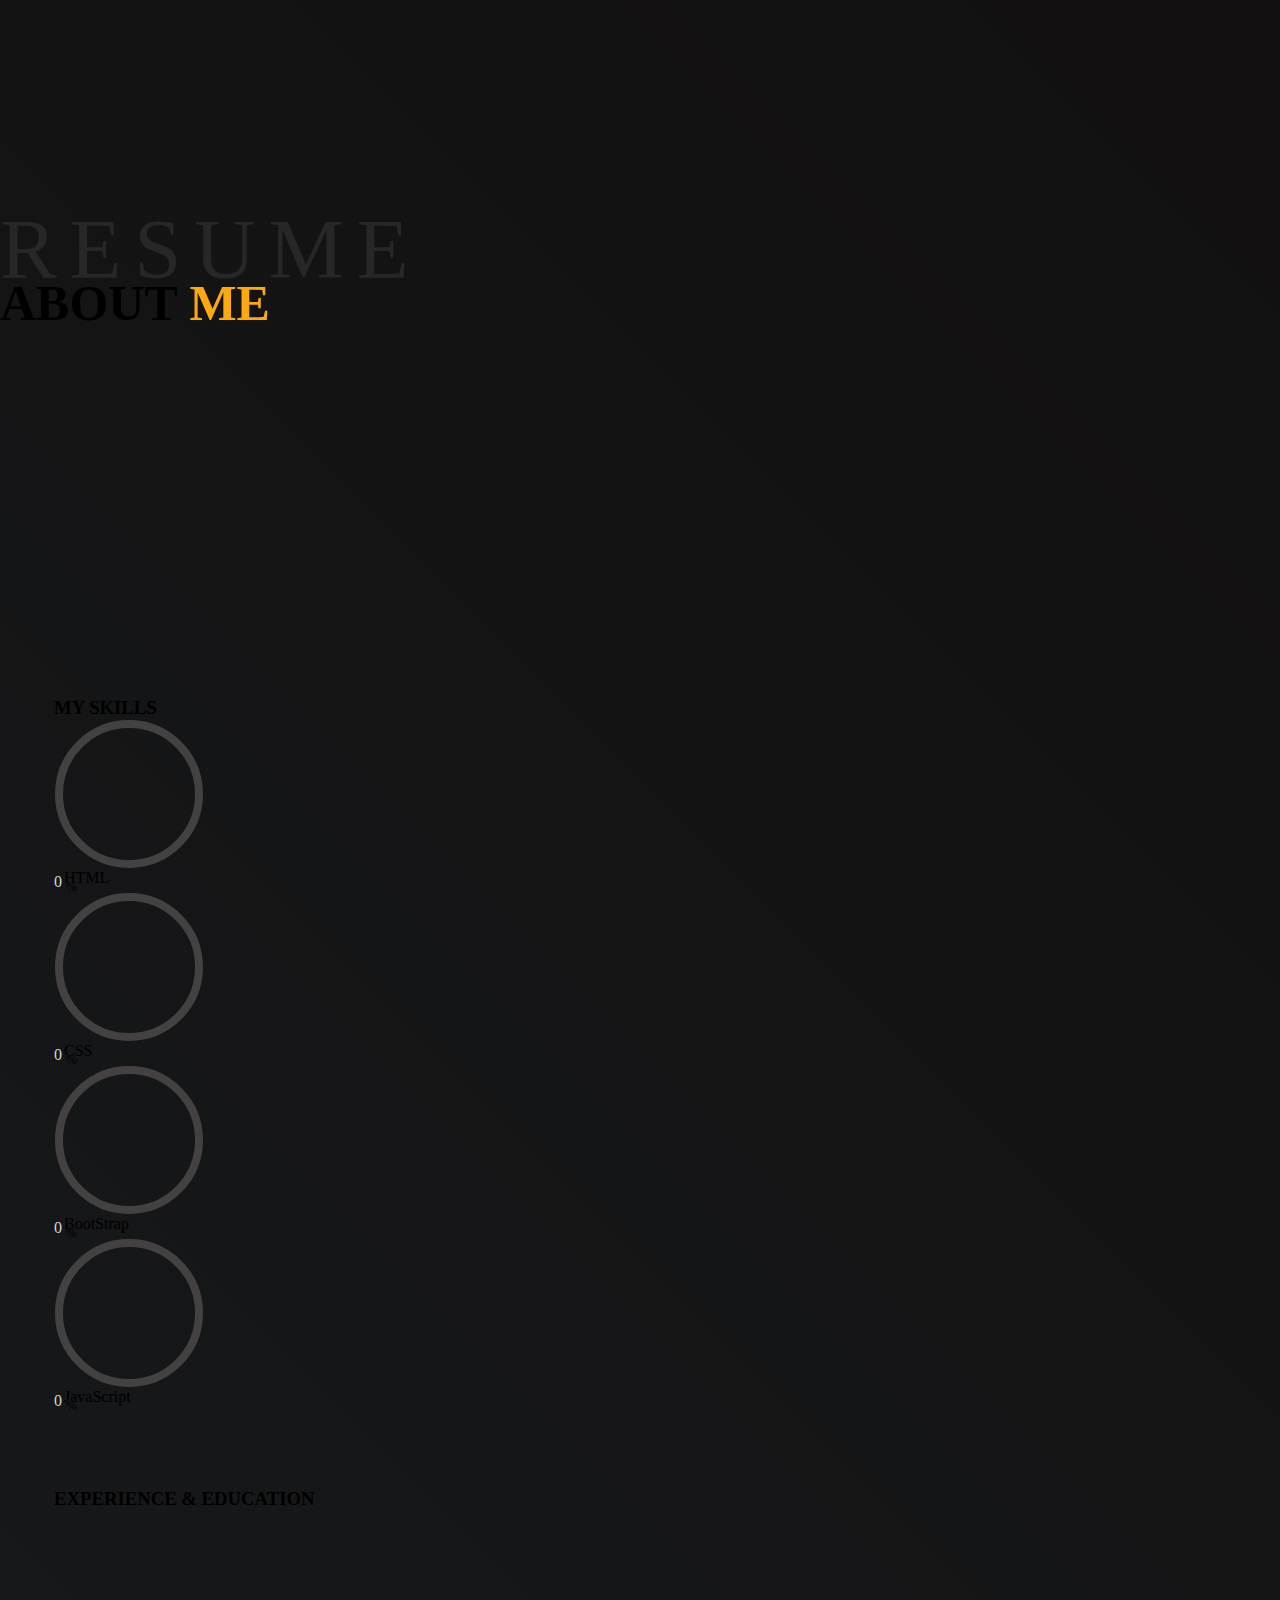
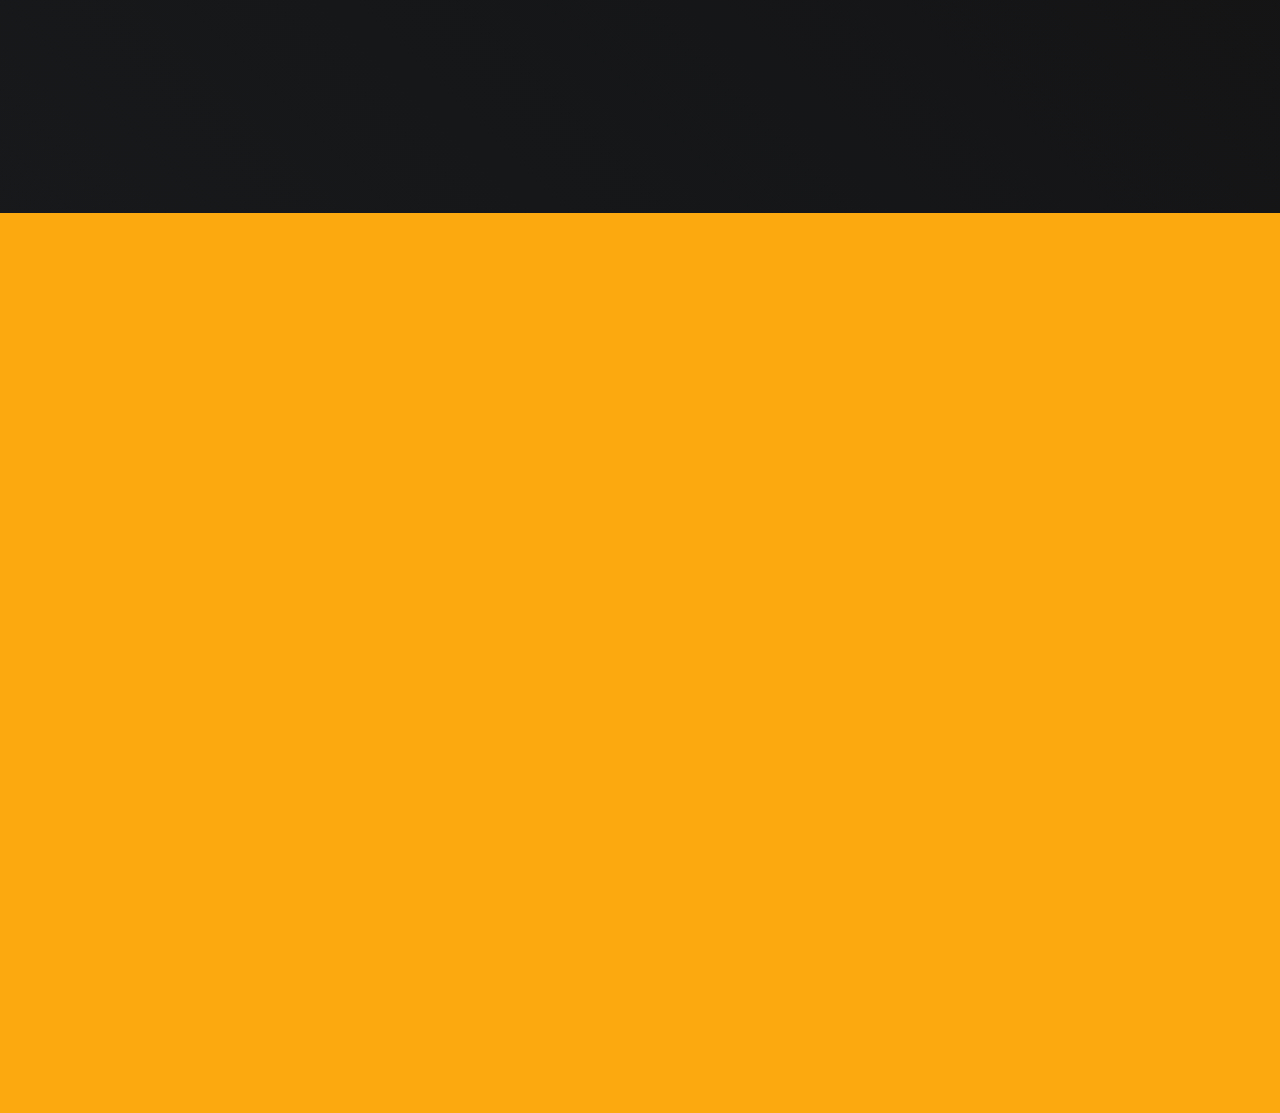
==== about.html @ 46359c1d "Add files via upload" ====
<!DOCTYPE html>
<html lang="en">

<head>
    <meta charset="UTF-8">
    <meta http-equiv="X-UA-Compatible" content="IE=edge">
    <meta name="viewport" content="width=device-width, initial-scale=1.0">
    <link href="https://cdn.jsdelivr.net/npm/bootstrap@5.0.2/dist/css/bootstrap.min.css" rel="stylesheet"
        integrity="sha384-EVSTQN3/azprG1Anm3QDgpJLIm9Nao0Yz1ztcQTwFspd3yD65VohhpuuCOmLASjC" crossorigin="anonymous">
    <!-- <link rel="stylesheet" href="style.css"> -->
    <link rel="stylesheet" href="./css/about.css">
    <link rel="stylesheet" href="library/event-animation/css/main.css">
    <link rel="stylesheet" href="https://cdn.jsdelivr.net/npm/bootstrap-icons@1.8.0/font/bootstrap-icons.css">
    <title>personal protfiolo</title>
</head>

<body id="about" class="position-relative">
    <!-- start navbar -->
    <nav class="navbar flex-column justify-content-center vh-100 position-fixed end-0 top-0 pe-3 ea" data-ea-dir="left"
        data-ea-type="fade" data-ea-event="load" data-ea-wait-loading="true" data-ea-loading-time="0"
        data-EA-animation-delay="0">
        <div class="outer-box mt-auto hide-from-768">
            <input type="checkbox" id="switch">
            <div class="switchbox">
                <div class="pillshap">
                    <svg class="circle">
                        <circle cx="50%" cy="calc(100% - 28px)" r="24" />
                        <g>
                            <line x1="12" y1="50" x2="42" y2="50"
                                style="stroke: #c5c0c0; stroke-width: 3px; stroke-linecap: round;"></line>
                            <line x1="12" y1="58" x2="42" y2="58" style="stroke: #c5c0c0; stroke-width: 3px;"></line>
                            <line x1="12" y1="66" x2="42" y2="66"
                                style="stroke: #c5c0c0; stroke-width: 3px; stroke-linecap: round;"></line>
                        </g>
                    </svg>
                </div>
            </div>
        </div>

        <ul class="navbar-nav align-items-end ">
            <li class="nav-item mb-3 rounded-pill">
                <a href="index.html" class="nav-link p-0 d-flex align-items-center">
                    <div class="text ps-3 d-flex align-items-center rounded-pill">
                        Home
                    </div>
                    <div class="iconbox active d-flex justify-content-center align-items-center rounded-circle">
                        <i class="bi bi-house-fill text-light"></i>
                    </div>
                </a>
            </li>
            <li class="active nav-item mb-3 rounded-pill ">
                <a href="about.html" class="nav-link p-0 d-flex align-items-center">
                    <div class="text ps-3 d-flex align-items-center rounded-pill">
                        About
                    </div>
                    <div class="iconbox d-flex justify-content-center align-items-center rounded-circle">
                        <i class="bi bi-person-fill text-light"></i>
                    </div>
                </a>
            </li>
            <li class="nav-item mb-3 rounded-pill ">
                <a href="protfolio.html" class="nav-link p-0 d-flex align-items-center">
                    <div class="text ps-3 d-flex align-items-center rounded-pill">
                        Protfolio
                    </div>
                    <div class="iconbox d-flex justify-content-center align-items-center rounded-circle">
                        <i class="bi bi-briefcase-fill text-light"></i>
                    </div>
                </a>
            </li>
            <li class="nav-item mb-3 rounded-pill ">
                <a href="contact.html" class="nav-link p-0 d-flex align-items-center">
                    <div class="text ps-3 d-flex align-items-center rounded-pill">
                        Contact
                    </div>
                    <div class="iconbox d-flex justify-content-center align-items-center rounded-circle">
                        <i class="bi bi-envelope-open-fill text-light"></i>
                    </div>
                </a>
            </li>
            <!-- <li id="blog" class="nav-item mb-3 rounded-pill ">
                <a href="blog.html" class="nav-link p-0 d-flex align-items-center">
                    <div class="text ps-3 d-flex align-items-center rounded-pill">
                        Blog
                    </div>
                    <div class="iconbox d-flex justify-content-center align-items-center rounded-circle">
                        <i class="bi bi-handbag-fill text-light"></i>
                    </div>
                </a>
            </li> -->
        </ul>

    </nav>
    <!-- end navbar -->

    <!-- start header -->
    <header class="w-100 text-center pt-3 pb-3 mb-5">
        <div class="container-fluid p-0 position-relative fw-bolder d-flex justify-content-center align-items-center">
            <span class="fw-bolder ea" data-EA-type="popup" data-EA-event="load" data-ea-wait-loading="true"
                data-ea-loading-time="0" data-EA-dir="left" data-EA-animation-delay="0">RESUME</span>
            <h1 class="position-absolute top-50 text-light fw-bolder ea" data-EA-type="popup" data-EA-event="load"
                data-ea-wait-loading="true" data-ea-loading-time="0" data-EA-dir="left" data-EA-animation-delay="0">
                ABOUT <span>ME</span></h1>
        </div>
    </header>
    <!-- end header -->

    <!-- start content -->
    <section class="p-0 d-flex justify-content-center align-items-center">
        <div class="container row w-100 justify-content-between gap-5 gap-lg-0">
            <div class="col-sm-12 col-md-12 col-lg-8 text-right">
                <h3 class="text-light mb-3 ea" data-EA-type="fade" data-EA-event="load" data-ea-wait-loading="true"
                    data-ea-loading-time="0" data-EA-dir="bottom" data-EA-Animation-delay="0">PERSONAL INFOS</h3>
                <div class="d-flex flex-wrap g-sm-5 w-100 justify-content-between">
                    <div class="ea" data-EA-type="fade" data-EA-event="load" data-ea-wait-loading="true"
                        data-ea-loading-time="0" data-EA-dir="right" data-EA-Animation-delay="200">
                        <span class="mb-4 d-block">First Name : <span class="text-light">Amr</span></span>
                        <span class="mb-4 d-block">Last Name : <span class="text-light">Gamal</span></span>
                        <span class="mb-4 d-block">Age : <span class="text-light">21 Years</span></span>
                        <span class="mb-4 d-block">Nationality : <span class="text-light">Egyptian</span></span>
                    </div>
                    <div class="mx-auto ea" data-EA-type="fade" data-EA-event="load" data-ea-wait-loading="true"
                        data-ea-loading-time="0" data-EA-dir="right" data-EA-Animation-delay="400">
                        <span class="mb-4 d-block">Freelance : <span class="text-light">Available</span></span>
                        <span class="mb-4 d-block">Address : <span class="text-light">Egypt</span> </span>
                        <span class="mb-4 d-block">Langages : <span class="text-light">English</span></span>
                    </div>
                    <div class="ea" data-EA-type="fade" data-EA-event="load" data-ea-wait-loading="true"
                        data-ea-loading-time="0" data-EA-dir="right" data-EA-Animation-delay="600">
                        <span class="mb-4 d-block">Email : <span
                                class="text-light">amrgamal.bagha@gmail.com</span></span>
                        <span class="mb-4 d-block">linked in : <span
                                class="text-light">amrgamal.bagha@gmail.com</span></span>
                        <span class="mb-4 d-block">Phone : <span class="text-light">+20 01004917308</span></span>
                    </div>
                </div>
                <div class="btn-box ea" data-EA-type="fade" data-EA-event="load" data-ea-wait-loading="true"
                    data-ea-loading-time="0" data-EA-dir="top" data-EA-animation-delay="0">
                    <button class="rounded-pill pt-2 pb-2 fw-bold lh-lg text-light text-center button-light">
                        <span class="">DOWNLOAD CV</span>
                        <i class="bi bi-cloud-arrow-down-fill download fs-5"></i>
                    </button>
                </div>
            </div>
            <div
                class="col-sm-12 col-md-12 col-lg-4 d-flex flex-wrap align-content-around justify-content-between justify-content-md-around justify-content-lg-center gap-3">
                <div class="box ea" data-EA-type="fade" data-EA-event="load" data-ea-wait-loading="true"
                    data-ea-loading-time="0" data-EA-dir="right" data-EA-animation-delay="0">
                    <div class="num fs-1 m-0 fw-bolder">2<sup>+</sup></div>
                    <div class="text-light">
                        <span class="me-2 mb-1"></span>
                        YEARS OF EXPERIENCE
                    </div>
                </div>
                <div class="box ea" data-EA-type="fade" data-EA-event="load" data-ea-wait-loading="true"
                    data-ea-loading-time="0" data-EA-dir="left" data-EA-animation-delay="0">
                    <div class="num fs-1 m-0 fw-bolder">4<sup>+</sup></div>
                    <div class="text-light"> <span class="me-2 mb-1"></span>
                        COMPLETED PROJECTS
                    </div>
                </div>
            </div>
            <!-- </div> -->
        </div>
    </section>

    <section id="skills" class="text-center d-flex justify-content-center align-items-center">
        <div class="container">
            <span class="d-block mb-5 ms-auto me-auto w-50"></span>
            <h3 class="mb-5 text-light">MY SKILLS</h3>
            <div
                class="row row-cols-md-2 w-100 ms-auto me-auto flex-wrap justify-content-between align-content-between">
                <div class="col p-3">
                    <div class="circle-box d-flex flex-column align-items-center justify-content-center">
                        <div
                            class="circle position-relative fw-bold mb-3 fs-1 text-light rounded-circle d-flex justify-content-center align-items-center">
                            <svg class="position-absolute">
                                <circle cx="70" cy="70" r="70"></circle>
                                <circle cx="70" cy="70" r="70"></circle>
                            </svg>
                            <span class="num" data-target="90">0</span>
                            <sub class="fs-4">%</sub>
                        </div>
                        <div class="skill text-light fs-5 rounded-3">HTML</div>
                    </div>
                </div>
                <div class="col p-3">
                    <div class="circle-box d-flex flex-column align-items-center justify-content-center">
                        <div
                            class="circle fw-bold fs-1 mb-3 text-light rounded-circle d-flex justify-content-center align-items-center">
                            <svg class="position-absolute">
                                <circle cx="70" cy="70" r="70"></circle>
                                <circle cx="70" cy="70" r="70"></circle>
                            </svg>
                            <span class="num" data-target="90">0</span>
                            <sub class="fs-4">%</sub>
                        </div>
                        <div class="skill text-light fs-5 rounded-3">CSS</div>
                    </div>
                </div>
                <div class="col p-3">
                    <div class="circle-box d-flex flex-column align-items-center justify-content-center">
                        <div
                            class="circle fs-1 mb-3 fw-bold text-light rounded-circle d-flex justify-content-center align-items-center">
                            <svg class="position-absolute">
                                <circle cx="70" cy="70" r="70"></circle>
                                <circle cx="70" cy="70" r="70"></circle>
                            </svg>
                            <span class="num" data-target="80">0</span>
                            <sub class="fs-4">%</sub>
                        </div>
                        <div class="skill text-light fs-5 rounded-3">BootStrap</div>
                    </div>
                </div>
                <div class="col p-3">
                    <div class="circle-box d-flex flex-column align-items-center justify-content-center">
                        <div
                            class="circle fs-1 mb-3 fw-bold text-light position-relative rounded-circle d-flex justify-content-center align-items-center">
                            <svg class="position-absolute">
                                <circle cx="70" cy="70" r="70"></circle>
                                <circle cx="70" cy="70" r="70"></circle>
                            </svg>
                            <span class="num" data-target="80">0</span>
                            <sub class="fs-4">%</sub>
                        </div>

                        <div class="skill text-light fs-5 rounded-3">JavaScript</div>
                    </div>
                </div>
            </div>
        </div>
    </section>

    <section class="d-flex justify-content-center align-items-center">
        <div class="container">
            <span class="d-block mb-5 ms-auto me-auto w-50"></span>
            <h3 class="mb-5 text-light text-center">EXPERIENCE & EDUCATION</h3>
            <div class="row row-cols-sm-1 row-cols-md-2 row-cols-lg-2 gap-3 gap-lg-0 w-100">
                <div class="col col-12 col-lg-6 d-flex">
                    <div class="icon me-3 position-relative ea" data-EA-type="fade" data-EA-event="scroll"
                        data-EA-dir="right">
                        <i class="bi bi-mortarboard-fill fs-4"></i>
                    </div>
                    <div class="ea" data-EA-type="fade" data-EA-event="scroll" data-EA-dir="left">
                        <span class="history fw-bold text-light py-1 px-3 mb-2 d-inline-block rounded-pill ea"
                            data-EA-type="fade" data-EA-event="scroll" data-EA-dir="bottom">2022</span>
                        <div class="header mb-2 d-flex flex-wrap align-items-center f-left" data-dir="left"
                            data-event="scroll">
                            <h5 class="text-light me-4 position-relative">
                                FRONT-END DEVELOPER
                            </h5>
                            <span class="fs-6">ELZERO WEBSCHOOL</span>
                        </div>
                        <p class="text-light text-break f-left" data-dir="left" data-event="scroll">
                            Lorem ipsum dolor, sit amet consectetur adipisicing elit. Architecto dolores maiores et
                            omnis iure! Minima impedit aliquid cum facere, aut libero, perferendis, ullam animi nam esse
                            quas accusamus. Magnam, adipisci!
                        </p>
                    </div>
                </div>
                <div class="col col-12 col-lg-6 d-flex ">
                    <div class="icon me-3 position-relative ea" data-EA-type="fade" data-EA-event="scroll"
                        data-EA-dir="right">
                        <i class="bi bi-mortarboard-fill fs-4"></i>
                    </div>
                    <div class="ea" data-EA-type="fade" data-EA-event="scroll" data-EA-dir="left">
                        <span class="history fw-bold text-light py-1 px-3 mb-2 d-inline-block rounded-pill ea"
                            data-EA-type="fade" data-EA-event="scroll" data-EA-dir="bottom">2019</span>
                        <div class="header mb-2 d-flex flex-wrap align-items-center f-right" data-dir="right"
                            data-event="scroll" data-delay="0.2s">
                            <h5 class="text-light me-4 position-relative">
                                BICHOLAR DEGREE
                            </h5>
                            <span class="fs-6">EL-KORDY SECONDRY SCHOOL</span>
                        </div>
                        <p class="text-light text-break f-right" data-dir="right" data-event="scroll" data-delay="0.0s">
                            Lorem ipsum dolor, sit amet consectetur adipisicing elit. Architecto dolores maiores et
                            omnis iure! Minima impedit aliquid cum facere, aut libero, perferendis, ullam animi nam esse
                            quas accusamus. Magnam, adipisci!
                        </p>
                    </div>
                </div>
            </div>
        </div>
    </section>
    <!-- start load element -->
    <div id="loading-box" data-loading-dur="1000"
        class="container-fluid position-fixed top-0 d-flex justify-content-center align-items-center h-100">
        <svg id="svg" width="100vw" height="100vh">
            <circle r="800" cx="50%" cy="50%"></circle>
        </svg>
    </div>
    <!-- end load element -->
    <script type="module" src="library/event-animation/js/fade.js"></script>
    <script type="module" src="library/event-animation/js/popup.js"></script>
    <script type="module" src="library/event-animation/js/whirlpool.js"></script>
    <script src="/js/main.js"></script>
    <!-- <script src="https://cdn.jsdelivr.net/npm/bootstrap@5.1.3/dist/js/bootstrap.bundle.min.js"
        integrity="sha384-ka7Sk0Gln4gmtz2MlQnikT1wXgYsOg+OMhuP+IlRH9sENBO0LRn5q+8nbTov4+1p"
        crossorigin="anonymous"></script> -->
</body>

</html>
---- css/about.css ----
@import url("./public.css");
@import url("./component.css");

section{
	margin-bottom: 77px !important;
}
section .row > div > div > div > span{
	word-break: break-word;
	color: #d6d4d4;
}

section > .row > div > .box{
	width: clamp(270px,48%,300px);
	border: 1px solid rgba(117, 116, 116, 0.219);
	padding: 20px 30px 20px 20px;
	box-shadow: 0px 0px 10px #3e373752;
}

section > .row > div > .box .num{
	color: var(--primary-color);
}
section > .row > div > .box div span{
	width: 20px;
	height: 2px;
	background-color: white;
	display: inline-block;
}
section > .container > span{
	height: 2px;
	background-color: #a39c9c29;
}
@media (max-width: 410px){
	section > .container > span{
		width: 100% !important;
	}
}
@media (max-width: 768px){
	section > .container > span{
		width: 75% !important;
	}
}
section > .container > .row > div div.circle{
	width: 150px;
	height: 150px;
}
section > .container > .row > div div.circle svg{
	width: 150px;
	height: 150px;
}
section > .container > .row > div  div.circle svg circle{
	width: 100%;
	height: 100%;
	fill: none;
	stroke-width: 8px;
	stroke: rgba(109, 106, 106, 0.521);
	transform: translate(5px, 5px);
}
.row .col:nth-child(1) .circle-box div.circle svg circle:nth-child(2),
.row .col:nth-child(2) .circle-box div.circle svg circle:nth-child(2){
	stroke-dasharray: 440px;
	stroke-dashoffset: 440;
	stroke-linecap: round;
	stroke: var(--primary-color);
	transition: 0.7s;
}
.row .col:nth-child(1) .circle-box div.circle svg circle:nth-child(2).scroll-in-circle,
.row .col:nth-child(2) .circle-box div.circle svg circle:nth-child(2).scroll-in-circle{

	stroke-dashoffset: calc(440 - ((440 * 90) / 100));
}
.row .col:nth-child(3) .circle-box div.circle svg circle:nth-child(2),
.row .col:nth-child(4) .circle-box div.circle svg circle:nth-child(2){
	stroke-dasharray: 440px;
	stroke-dashoffset: 440;
	stroke-linecap: round;
	stroke: var(--primary-color);
	transition: 0.7s;
	position: relative;
	z-index: 5;
}
.row .col:nth-child(3) .circle-box div.circle svg circle:nth-child(2).scroll-in-circle,
.row .col:nth-child(4) .circle-box div.circle svg circle:nth-child(2).scroll-in-circle{
	stroke-dashoffset: calc(440 - ((440 * 80) / 100));
}

section > .container > .row > div > div .skill{
	width: fit-content;
	background-color: transparent;
	padding-top: 0px;
	padding-bottom: 5px;
	padding-left: 10px;
	padding-right: 10px;
	transition: padding-top 0.5s ,padding-bottom 0.4s 0.1s,transform 0.5s, background-color 0.3s;
}

section .container div div .history {
	background-color: #383737;
}
section .container div div .icon{
	height: fit-content;
}
section .container div div .icon::before{
	content: "";
	position: absolute;
	top: 100%;
	left: 50%;
	width: 2px;
	height: 100px;
	background-color: rgba(163, 158, 158, 0.712);
	display: inline-block;
}
section .container div .col .icon i{
	color: var(--primary-color);
}
section .container div .col div .header h5{
	margin-bottom: 0px !important;
	font-size: clamp(1rem,3vw,1.25rem);
}
section .container div .col div .header span {
	font-size: clamp(0.75rem,2vw,1rem) !important;
}
section .container div .col div .header h5::before{
	content: "";
	display: inline-block;
	position: absolute;
	left: 103%;
	top: 50%;
	width: 12px;
	height: 2px;
	background-color: white;
	position: absolute;
}
---- library/event-animation/css/main.css ----
:root {
  --EA-transform-origin: center;
  --EA-animation-dur: 1000ms;
  --EA-animation-delay: 0ms;
  --EA-animation-iteration-count: 1;
  --EA-animation-timing-func: ease-out;
  --EA-animation-play-state: paused;
  --EA-fade-top-dist: 70px;
  --EA-fade-right-dist: -70px;
  --EA-fade-bottom-dist: -70px;
  --EA-fade-left-dist: 70px;
}

/* start style for fade animation */
.ea {
  transition: var(--EA-animation-dur) var(--EA-animation-delay) var(--EA-animation-timing-func);
  transform-origin: var(--EA-transform-origin);
  opacity: 0;
}

.show {
  opacity: 1 !important;
  transform: translate(0, 0) !important;
}

.fade-top {
  transform: translateY(70px);
}

.show-top-on-load {
  animation: fade-top var(--EA-animation-dur) var(--EA-animation-delay) var(--EA-animation-iteration-count) var(--EA-animation-timing-func) forwards;
}

.fade-right {
  transform: translateX(-70px);
}

.show-right-on-load {
  animation: fade-right var(--EA-animation-dur) var(--EA-animation-delay) var(--EA-animation-iteration-count) var(--EA-animation-timing-func) forwards;
}

.fade-bottom {
  transform: translateY(-70px);
}

.show-bottom-on-load {
  animation: fade-bottom var(--EA-animation-dur) var(--EA-animation-delay) var(--EA-animation-iteration-count) var(--EA-animation-timing-func) forwards;
}

.fade-left {
  transform: translateX(70px);
}

.show-left-on-load {
  animation: fade-left var(--EA-animation-dur) var(--EA-animation-delay) var(--EA-animation-iteration-count) var(--EA-animation-timing-func) forwards;
}

@media (min-width: 768px) {
  .fade-md-top {
    transform: translateY(70px);
  }
  .fade-md-right {
    transform: translateX(-70px);
  }
  .fade-md-bottom {
    transform: translateY(-70px);
  }
  .fade-md-left {
    transform: translateX(70px);
  }
}

@media (min-width: 500px) {
  .fade-sm-top {
    transform: translateY(70px);
  }
  .fade-sm-right {
    transform: translateX(-70px);
  }
  .fade-sm-bottom {
    transform: translateY(-70px);
  }
  .fade-sm-left {
    transform: translateX(70px);
  }
}

@media (min-width: 0px) {
  .fade-u-sm-top {
    transform: translateY(70px);
  }
  .fade-u-sm-right {
    transform: translateX(70px);
  }
  .fade-u-sm-bottom {
    transform: translateY(-70px);
  }
  .fade-u-sm-left {
    transform: translateX(-70px);
  }
}

@keyframes fade-top {
  0% {
    transform: translateY(var(--EA-fade-top-dist));
  }
  100% {
    transform: translateY(0px);
    opacity: 1;
  }
}

@keyframes fade-right {
  0% {
    transform: translateX(var(--EA-fade-right-dist));
  }
  100% {
    transform: translateX(0px);
    opacity: 1;
  }
}

@keyframes fade-bottom {
  0% {
    transform: translateY(var(--EA-fade-bottom-dist));
  }
  100% {
    transform: translateY(0px);
    opacity: 1;
  }
}

@keyframes fade-left {
  0% {
    transform: translateX(var(--EA-fade-left-dist));
  }
  100% {
    transform: translateX(0px);
    opacity: 1;
  }
}

/* end style for fade animation */
.popup {
  transform: translateZ(0px) scale(0);
  transition: transform 0.5s;
}

.show-popup {
  --EA-animation-timing-func: ease-in;
  opacity: 1 !important;
  animation: popup var(--EA-animation-dur) var(--EA-animation-delay) var(--EA-animation-iteration-count) var(--EA-animation-timing-func) forwards;
}

@keyframes popup {
  0% {
    transform: translateZ(0px) scale(0);
  }
  90% {
    transform: translateZ(30px) scale(1.05);
  }
  100% {
    transform: translateZ(0px) scale(1);
  }
}

.whirlpool {
  transform: rotateZ(0deg) scale(0);
}

.show-whirlpool {
  opacity: 1 !important;
  transform: rotateZ(360deg) scale(1);
}

.show-whirlpool-on-load {
  animation: whirlpool var(--EA-animation-dur) var(--EA-animation-delay) var(--EA-animation-iteration-count) var(--EA-animation-timing-func) forwards;
}

@keyframes whirlpool {
  0% {
    transform: rotateZ(0deg) scale(0);
  }
  100% {
    transform: rotateZ(360deg) scale(1);
    opacity: 1;
  }
}
/*# sourceMappingURL=main.css.map */
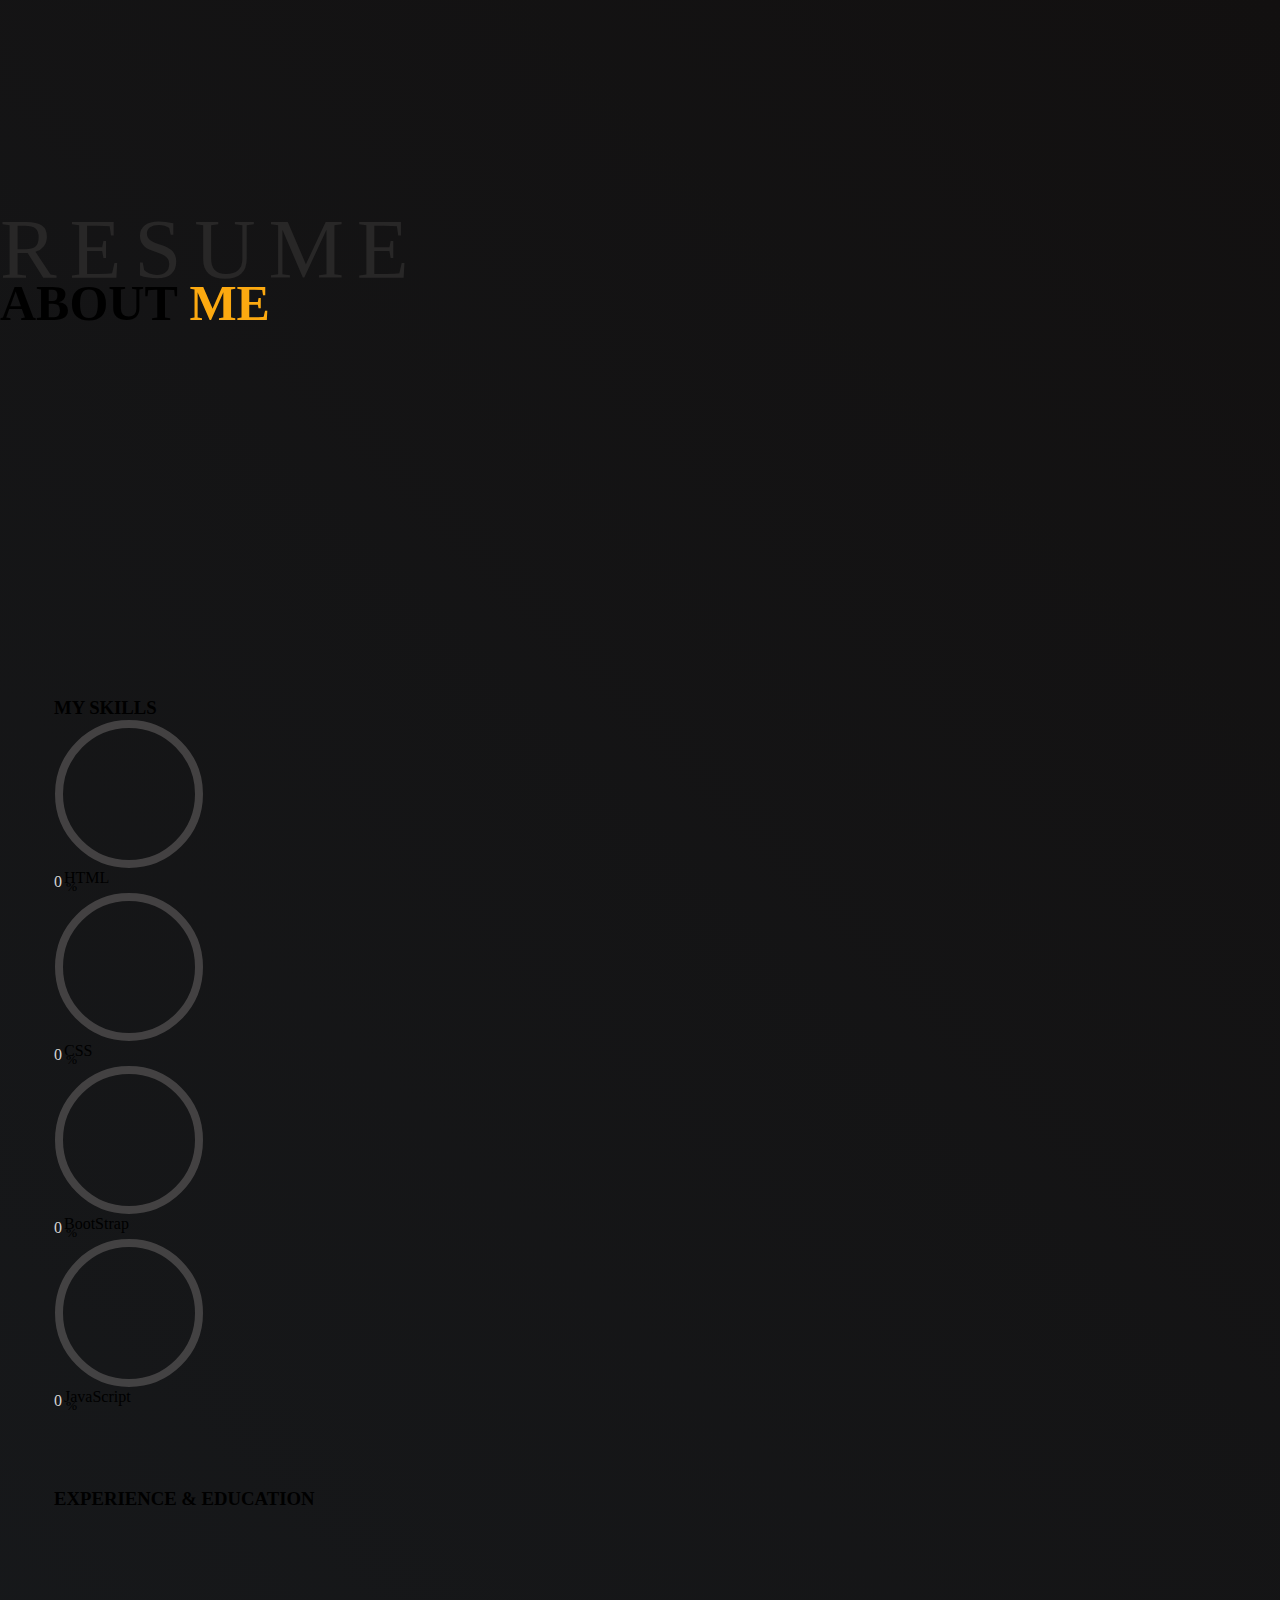
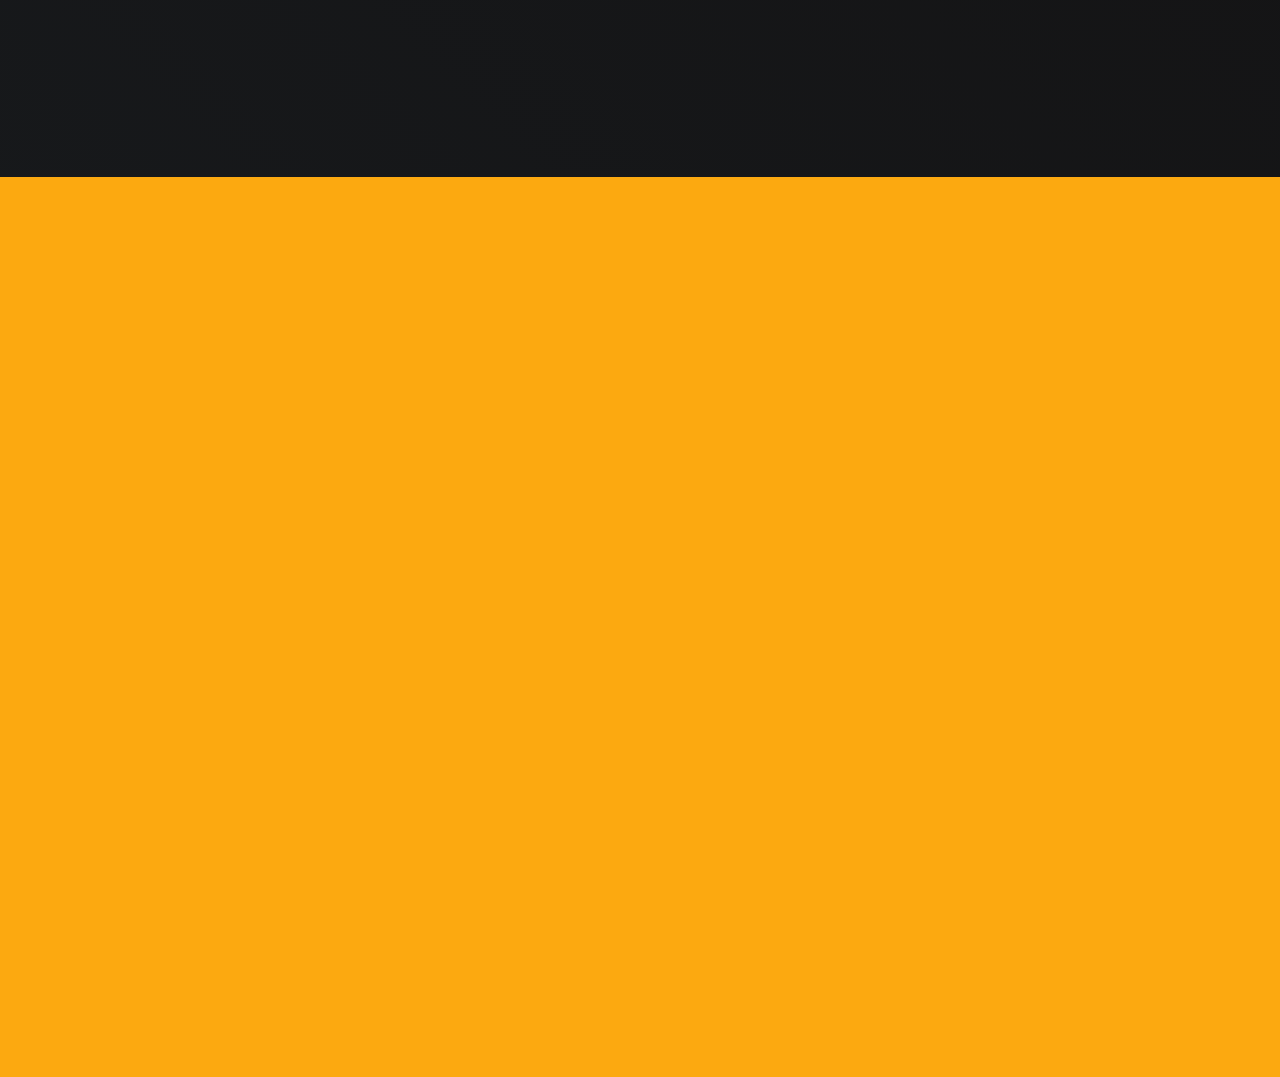
==== commit 76f0381e: "Add files via upload" ====
--- a/about.html
+++ b/about.html
@@ -7,10 +7,9 @@
     <meta name="viewport" content="width=device-width, initial-scale=1.0">
     <link href="https://cdn.jsdelivr.net/npm/bootstrap@5.0.2/dist/css/bootstrap.min.css" rel="stylesheet"
         integrity="sha384-EVSTQN3/azprG1Anm3QDgpJLIm9Nao0Yz1ztcQTwFspd3yD65VohhpuuCOmLASjC" crossorigin="anonymous">
-    <!-- <link rel="stylesheet" href="style.css"> -->
     <link rel="stylesheet" href="./css/about.css">
-    <link rel="stylesheet" href="library/event-animation/css/main.css">
-    <link rel="stylesheet" href="https://cdn.jsdelivr.net/npm/bootstrap-icons@1.8.0/font/bootstrap-icons.css">
+    <link rel="stylesheet" href="./library/event-animation/css/main.css">
+    <link rel="stylesheet" href="./https://cdn.jsdelivr.net/npm/bootstrap-icons@1.8.0/font/bootstrap-icons.css">
     <title>personal protfiolo</title>
 </head>
 
@@ -39,7 +38,7 @@
 
         <ul class="navbar-nav align-items-end ">
             <li class="nav-item mb-3 rounded-pill">
-                <a href="index.html" class="nav-link p-0 d-flex align-items-center">
+                <a href="./index.html" class="nav-link p-0 d-flex align-items-center">
                     <div class="text ps-3 d-flex align-items-center rounded-pill">
                         Home
                     </div>
@@ -49,7 +48,7 @@
                 </a>
             </li>
             <li class="active nav-item mb-3 rounded-pill ">
-                <a href="about.html" class="nav-link p-0 d-flex align-items-center">
+                <a href="./about.html" class="nav-link p-0 d-flex align-items-center">
                     <div class="text ps-3 d-flex align-items-center rounded-pill">
                         About
                     </div>
@@ -59,7 +58,7 @@
                 </a>
             </li>
             <li class="nav-item mb-3 rounded-pill ">
-                <a href="protfolio.html" class="nav-link p-0 d-flex align-items-center">
+                <a href="./protfolio.html" class="nav-link p-0 d-flex align-items-center">
                     <div class="text ps-3 d-flex align-items-center rounded-pill">
                         Protfolio
                     </div>
@@ -69,7 +68,7 @@
                 </a>
             </li>
             <li class="nav-item mb-3 rounded-pill ">
-                <a href="contact.html" class="nav-link p-0 d-flex align-items-center">
+                <a href="./contact.html" class="nav-link p-0 d-flex align-items-center">
                     <div class="text ps-3 d-flex align-items-center rounded-pill">
                         Contact
                     </div>
@@ -78,16 +77,6 @@
                     </div>
                 </a>
             </li>
-            <!-- <li id="blog" class="nav-item mb-3 rounded-pill ">
-                <a href="blog.html" class="nav-link p-0 d-flex align-items-center">
-                    <div class="text ps-3 d-flex align-items-center rounded-pill">
-                        Blog
-                    </div>
-                    <div class="iconbox d-flex justify-content-center align-items-center rounded-circle">
-                        <i class="bi bi-handbag-fill text-light"></i>
-                    </div>
-                </a>
-            </li> -->
         </ul>
 
     </nav>
@@ -291,13 +280,10 @@
         </svg>
     </div>
     <!-- end load element -->
-    <script type="module" src="library/event-animation/js/fade.js"></script>
-    <script type="module" src="library/event-animation/js/popup.js"></script>
-    <script type="module" src="library/event-animation/js/whirlpool.js"></script>
-    <script src="/js/main.js"></script>
-    <!-- <script src="https://cdn.jsdelivr.net/npm/bootstrap@5.1.3/dist/js/bootstrap.bundle.min.js"
-        integrity="sha384-ka7Sk0Gln4gmtz2MlQnikT1wXgYsOg+OMhuP+IlRH9sENBO0LRn5q+8nbTov4+1p"
-        crossorigin="anonymous"></script> -->
+    <script type="module" src="./library/event-animation/js/fade.js"></script>
+    <script type="module" src="./library/event-animation/js/popup.js"></script>
+    <script type="module" src="./library/event-animation/js/whirlpool.js"></script>
+    <script src="./js/main.js"></script>
 </body>
 
 </html>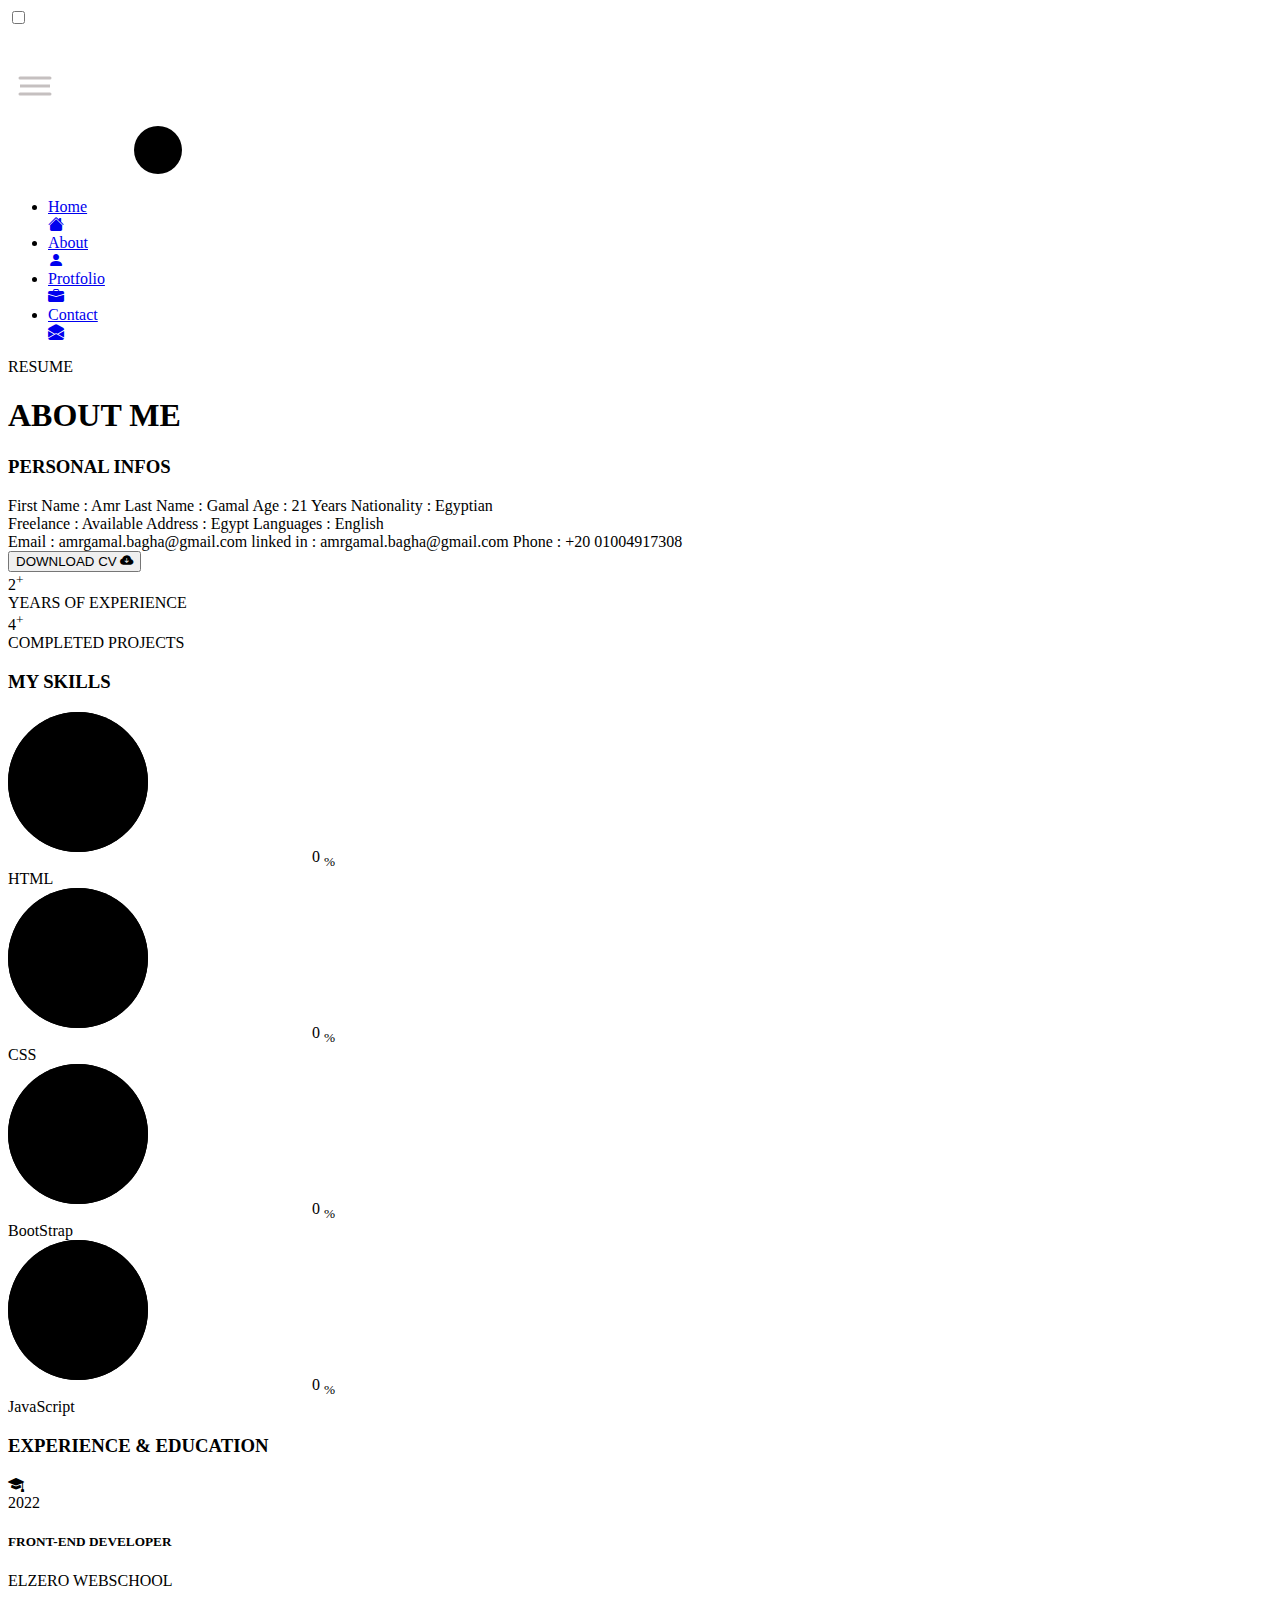
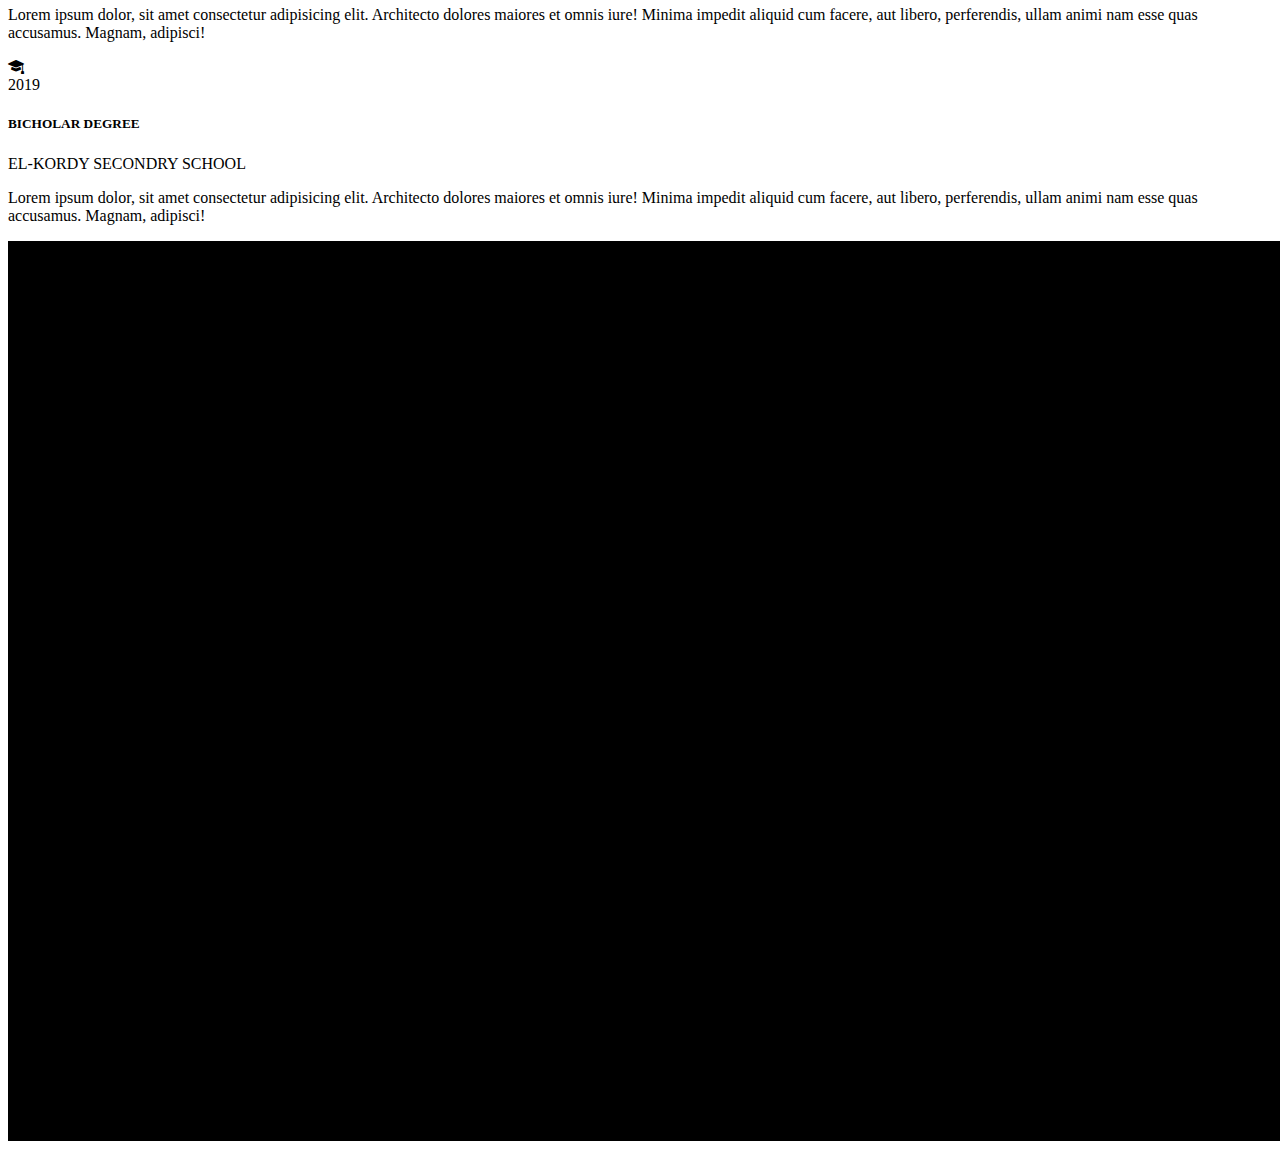
==== commit 9d096fce: "Update about.html" ====
--- a/about.html
+++ b/about.html
@@ -9,7 +9,7 @@
         integrity="sha384-EVSTQN3/azprG1Anm3QDgpJLIm9Nao0Yz1ztcQTwFspd3yD65VohhpuuCOmLASjC" crossorigin="anonymous">
     <link rel="stylesheet" href="./css/about.css">
     <link rel="stylesheet" href="./library/event-animation/css/main.css">
-    <link rel="stylesheet" href="./https://cdn.jsdelivr.net/npm/bootstrap-icons@1.8.0/font/bootstrap-icons.css">
+    <link rel="stylesheet" href="https://cdn.jsdelivr.net/npm/bootstrap-icons@1.8.0/font/bootstrap-icons.css">
     <title>personal protfiolo</title>
 </head>
 
@@ -36,7 +36,7 @@
             </div>
         </div>
 
-        <ul class="navbar-nav align-items-end ">
+        <ul class="navbar-nav mt-auto">
             <li class="nav-item mb-3 rounded-pill">
                 <a href="./index.html" class="nav-link p-0 d-flex align-items-center">
                     <div class="text ps-3 d-flex align-items-center rounded-pill">
@@ -112,7 +112,7 @@
                         data-ea-loading-time="0" data-EA-dir="right" data-EA-Animation-delay="400">
                         <span class="mb-4 d-block">Freelance : <span class="text-light">Available</span></span>
                         <span class="mb-4 d-block">Address : <span class="text-light">Egypt</span> </span>
-                        <span class="mb-4 d-block">Langages : <span class="text-light">English</span></span>
+                        <span class="mb-4 d-block">Languages : <span class="text-light">English</span></span>
                     </div>
                     <div class="ea" data-EA-type="fade" data-EA-event="load" data-ea-wait-loading="true"
                         data-ea-loading-time="0" data-EA-dir="right" data-EA-Animation-delay="600">
@@ -286,4 +286,4 @@
     <script src="./js/main.js"></script>
 </body>
 
-</html>+</html>
